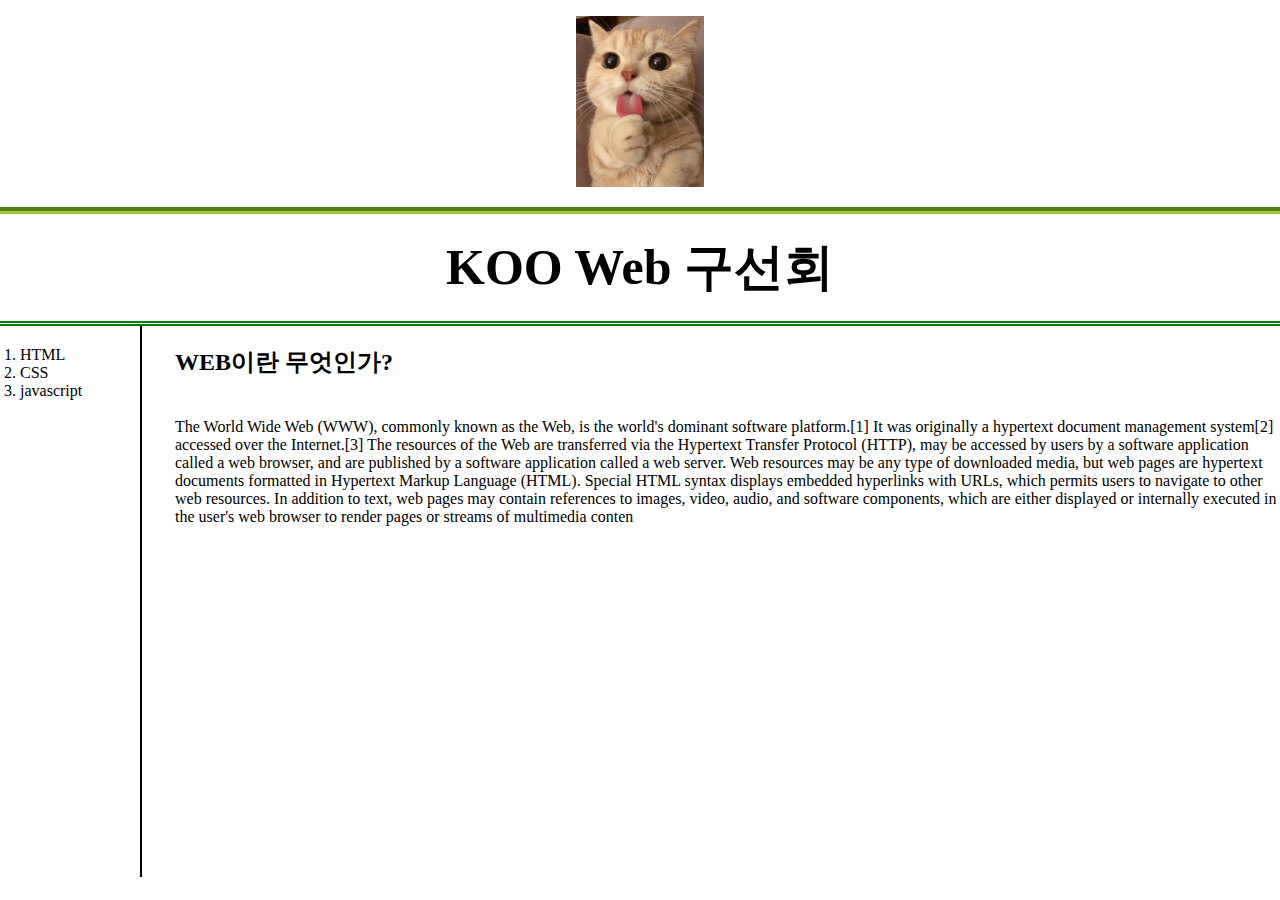
==== index.html @ 26f69c8a "Add files via upload" ====
<!DOCTYPE html>
<html lang="en">

<head>
    <meta charset="UTF-8">
    <title>KOO WEB1 - javascript</title>
    <!-- Global site tag (gtag.js) - Google Analytics -->
    <script async src="https://www.googletagmanager.com/gtag/js?id=G-L9CJ25VWQC"></script>
    <script>
        window.dataLayer = window.dataLayer || [];
        function gtag() { dataLayer.push(arguments); }
        gtag('js', new Date());

        gtag('config', 'G-L9CJ25VWQC');
    </script>
    <link rel="stylesheet" href="style.css" />
</head>

<body>
    <p id="you"><img src="cute cat.jpeg" width="10%"></p>
    <h1><a href="index.html" class="saw">KOO Web 구선회</a></h1>

    <div id="grid">
        
            <ol>
                <li><a href="1.html" class="saw">HTML</a></li>
                <li><a href="2.html" class="saw">CSS</a></li>
                <li><a href="3.html" class="saw">javascript</a></li>
            </ol>
        
        <div id="article">

            <h2>WEB이란 무엇인가?</h2>
            <p style="margin-top: 40px;">
                The World Wide Web (WWW), commonly known as the Web, is the world's dominant software platform.[1] It
                was
                originally a hypertext document management system[2] accessed over the Internet.[3] The resources of the
                Web are
                transferred via the Hypertext Transfer Protocol (HTTP), may be accessed by users by a software
                application
                called a web browser, and are published by a software application called a web server. Web resources may
                be any
                type of downloaded media, but web pages are hypertext documents formatted in Hypertext Markup Language
                (HTML).
                Special HTML syntax displays embedded hyperlinks with URLs, which permits users to navigate to other web
                resources. In addition to text, web pages may contain references to images, video, audio, and software
                components, which are either displayed or internally executed in the user's web browser to render pages
                or
                streams of multimedia conten
            </p>

            <p>
                <iframe width="560" height="315" src="https://www.youtube.com/embed/MmX7Ey77XjI"
                    title="YouTube video player" frameborder="0"
                    allow="accelerometer; autoplay; clipboard-write; encrypted-media; gyroscope; picture-in-picture"
                    allowfullscreen></iframe>
            </p>
        


        <p>
        <div id="disqus_thread"></div>
        <script>
            /**
            *  RECOMMENDED CONFIGURATION VARIABLES: EDIT AND UNCOMMENT THE SECTION BELOW TO INSERT DYNAMIC VALUES FROM YOUR PLATFORM OR CMS.
            *  LEARN WHY DEFINING THESE VARIABLES IS IMPORTANT: https://disqus.com/admin/universalcode/#configuration-variables    */
            /*
            var disqus_config = function () {
            this.page.url = PAGE_URL;  // Replace PAGE_URL with your page's canonical URL variable
            this.page.identifier = PAGE_IDENTIFIER; // Replace PAGE_IDENTIFIER with your page's unique identifier variable
            };
            */
            (function () { // DON'T EDIT BELOW THIS LINE
                var d = document, s = d.createElement('script');
                s.src = 'https://web1-wzfbnctuu9.disqus.com/embed.js';
                s.setAttribute('data-timestamp', +new Date());
                (d.head || d.body).appendChild(s);
            })();
        </script>
        <noscript>Please enable JavaScript to view the <a href="https://disqus.com/?ref_noscript">comments powered
                by
                Disqus.</a></noscript>
        </p>
        <p>
            <!--Start of Tawk.to Script-->
            <!-- <script type="text/javascript">
                var Tawk_API = Tawk_API || {}, Tawk_LoadStart = new Date();
                (function () {
                    var s1 = document.createElement("script"), s0 = document.getElementsByTagName("script")[0];
                    s1.async = true;
                    s1.src = 'https://embed.tawk.to/624fae6ac72df874911dfa65/1g03k2kpp';
                    s1.charset = 'UTF-8';
                    s1.setAttribute('crossorigin', '*');
                    s0.parentNode.insertBefore(s1, s0);
                })();
            </script>
            End of Tawk.to Script-->
        <!-- </p> -->

 <!-- -->

    </div>
</body>

</html>
---- style.css ----
body {
    margin: 0;
}

#grid {
    display: grid;
    grid-template-columns: 150px 1fr;
}


.saw {
    color: black;
    text-decoration: none;
}

h1 {
    font-size: 50px;
    color: black;
    text-align: center;
    border-bottom: 5px double green;
    border-top: 7px groove yellowgreen;
    margin: 0;
    padding: 20px;
}

#you {
    text-align: center;
}

#grid ol {
    border-right: 2px solid black;
    width: 100px;
    margin: 0;
    padding: 20px;
}

#article {
    padding-left: 25px;
}

@media(max-width :800px) {
    #grid {
        display: block;
    }

    #grid ol {
        border-right: none;
    }

    h1 {
        border-bottom: none;
    }
}
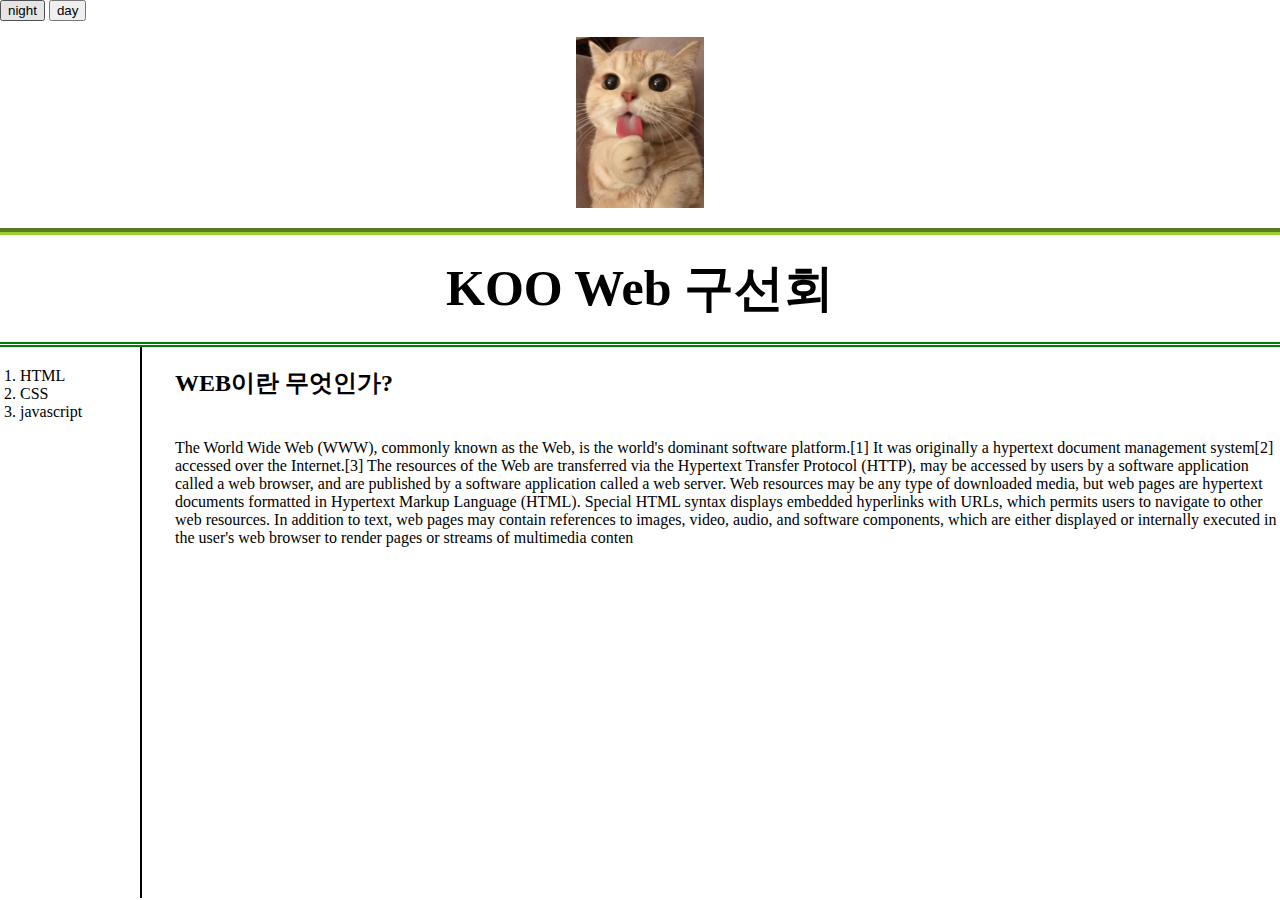
==== commit 82979f88: "Add files via upload" ====
--- a/index.html
+++ b/index.html
@@ -17,7 +17,16 @@
 </head>
 
 <body>
-    <p id="you"><img src="cute cat.jpeg" width="10%"></p>
+    <input type="button" value="night" onclick="
+    document.querySelector('body').style.backgroundColor='gray';
+    document.querySelector('body').style.color='white'">
+       
+    <input type="button" value="day" onclick="
+    document.querySelector('body').style.backgroundColor='white';
+    document.querySelector('body').style.color='black'">
+
+    <a href="index.html">
+    <p id="you"><img src="cute cat.jpeg" width="10%"></a></p>
     <h1><a href="index.html" class="saw">KOO Web 구선회</a></h1>
 
     <div id="grid">
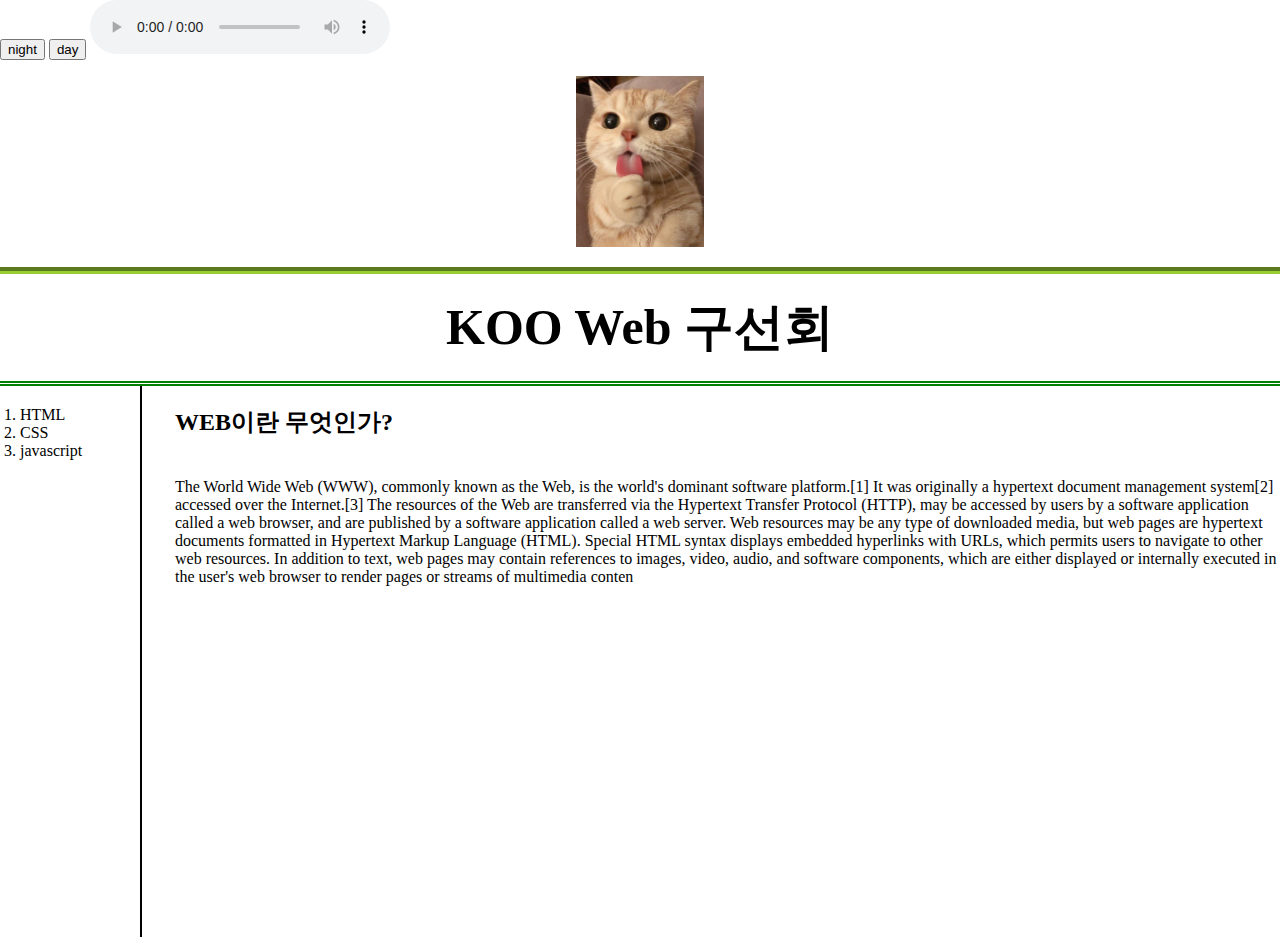
==== commit 338a6b62: "Add files via upload" ====
--- a/index.html
+++ b/index.html
@@ -24,6 +24,8 @@
     <input type="button" value="day" onclick="
     document.querySelector('body').style.backgroundColor='white';
     document.querySelector('body').style.color='black'">
+    
+    <audio src="audio.mp3" controls autoplay loop></audio>
 
     <a href="index.html">
     <p id="you"><img src="cute cat.jpeg" width="10%"></a></p>
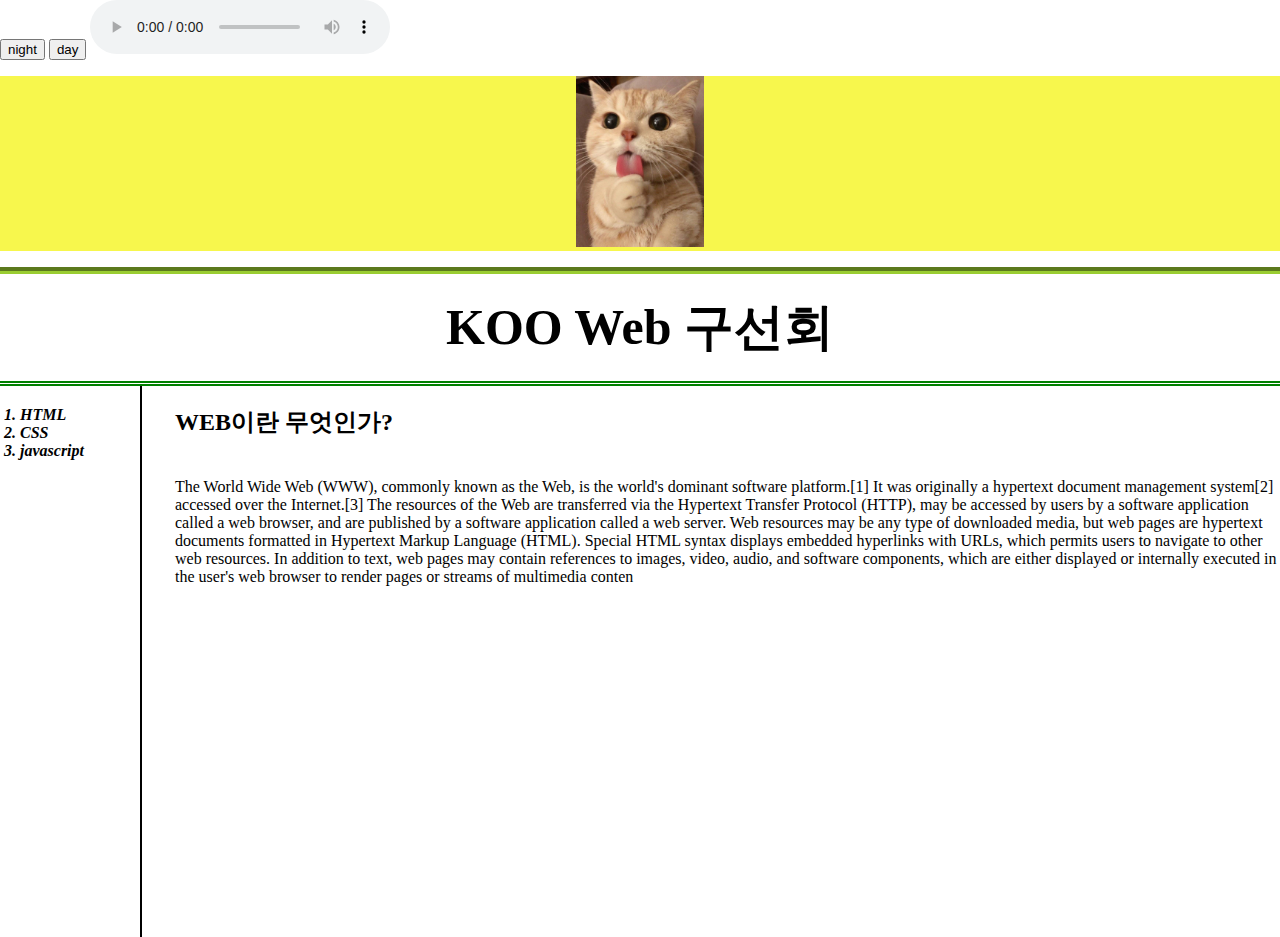
==== commit dee3231e: "Add files via upload" ====
--- a/index.html
+++ b/index.html
@@ -20,7 +20,7 @@
     <input type="button" value="night" onclick="
     document.querySelector('body').style.backgroundColor='gray';
     document.querySelector('body').style.color='white'">
-       
+
     <input type="button" value="day" onclick="
     document.querySelector('body').style.backgroundColor='white';
     document.querySelector('body').style.color='black'">
@@ -33,11 +33,11 @@
 
     <div id="grid">
         
-            <ol>
+            <ol><b>
                 <li><a href="1.html" class="saw">HTML</a></li>
                 <li><a href="2.html" class="saw">CSS</a></li>
                 <li><a href="3.html" class="saw">javascript</a></li>
-            </ol>
+            </b></ol>
         
         <div id="article">
 
--- a/style.css
+++ b/style.css
@@ -24,10 +24,12 @@
 }
 
 #you {
+    background-color: rgb(247, 247, 77);
     text-align: center;
 }
 
 #grid ol {
+    font-style: italic;
     border-right: 2px solid black;
     width: 100px;
     margin: 0;
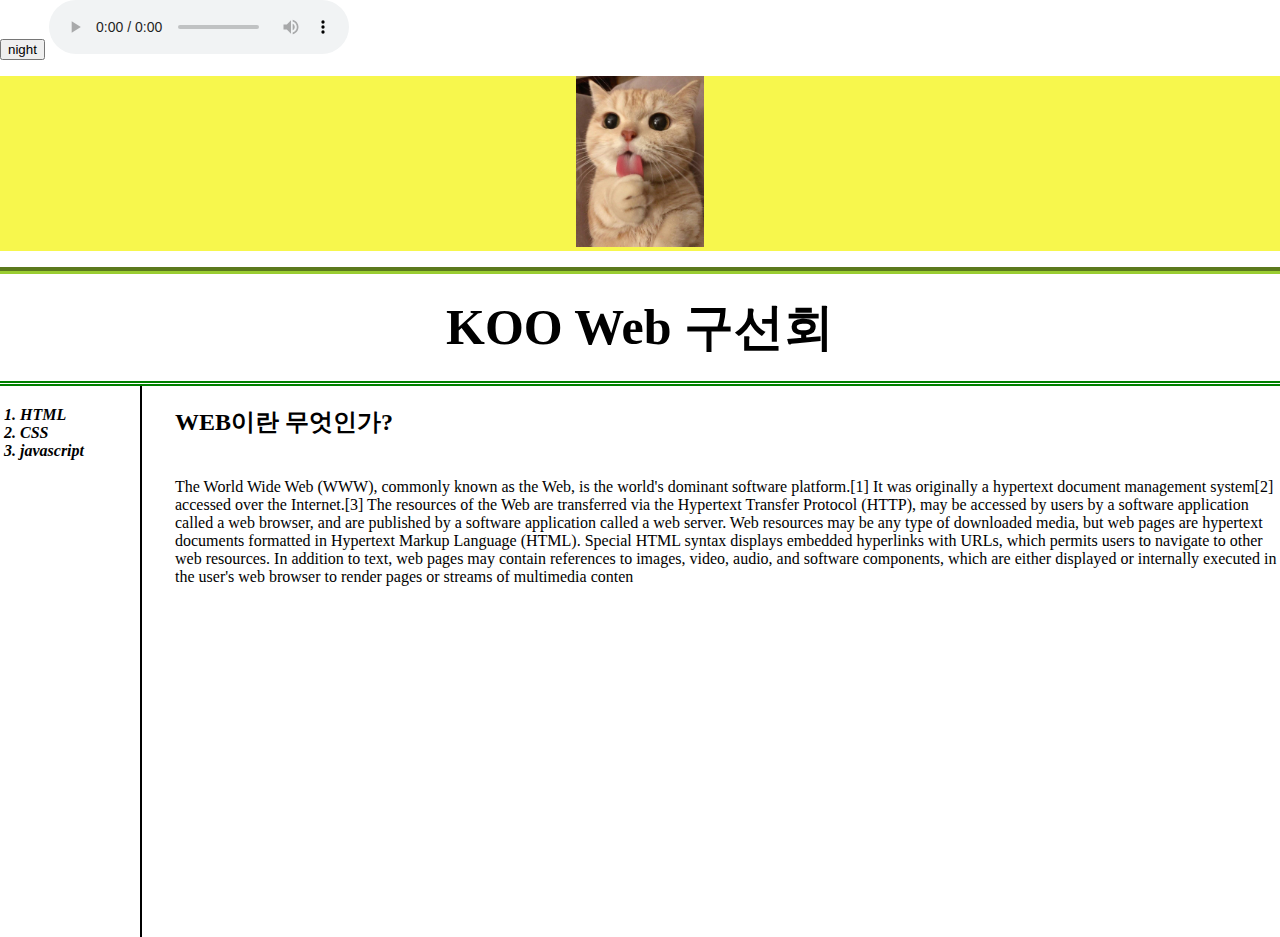
==== commit fbba9507: "Add files via upload" ====
--- a/index.html
+++ b/index.html
@@ -17,14 +17,17 @@
 </head>
 
 <body>
-    <input type="button" value="night" onclick="
+    <input id="night_day" type="button" value="night" onclick="
+    if(document.querySelector('#night_day').value === 'night') {
     document.querySelector('body').style.backgroundColor='gray';
-    document.querySelector('body').style.color='white'">
+    document.querySelector('body').style.color='white';
+    document.querySelector('#night_day').value = 'day';
+    } else {
+    document.querySelector('body').style.backgroundColor='white';
+    document.querySelector('body').style.color='black';
+    document.querySelector('#night_day').value = 'night';
+    }">
 
-    <input type="button" value="day" onclick="
-    document.querySelector('body').style.backgroundColor='white';
-    document.querySelector('body').style.color='black'">
-    
     <audio src="audio.mp3" controls autoplay loop></audio>
 
     <a href="index.html">
